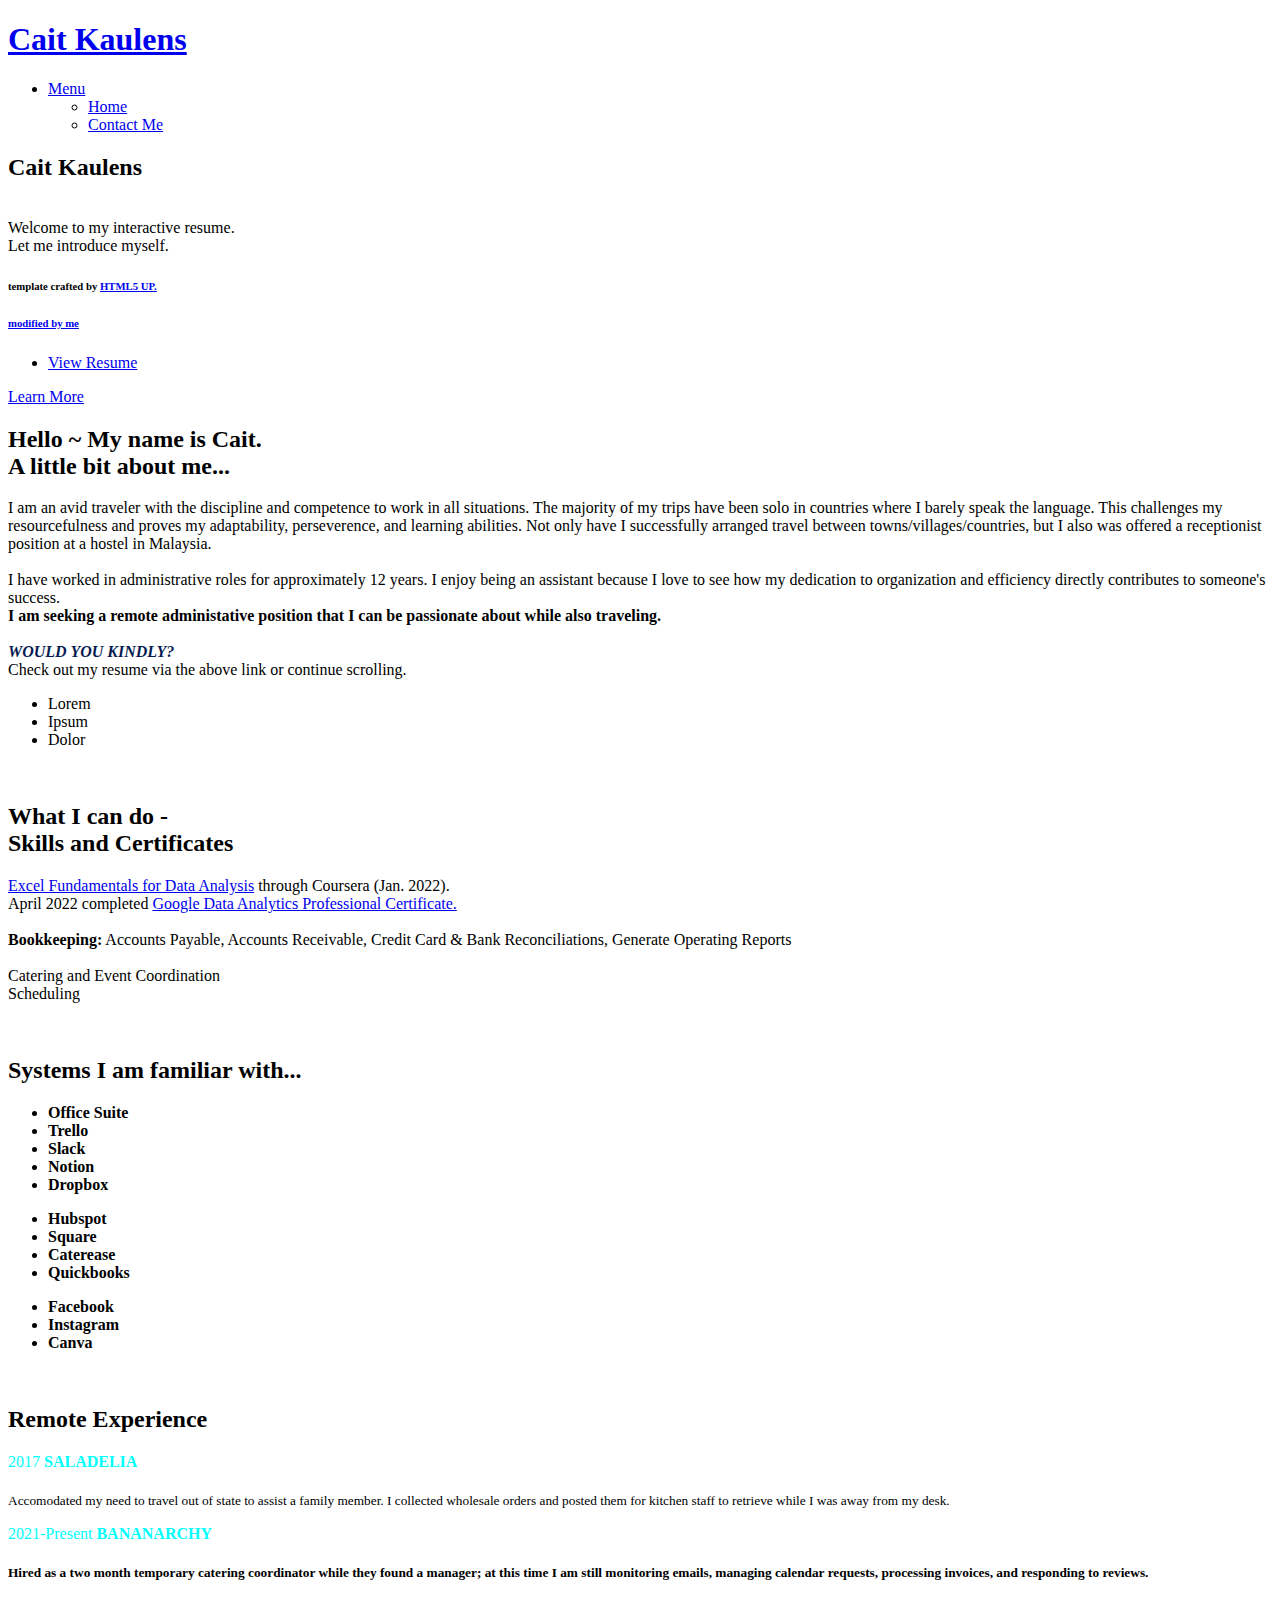
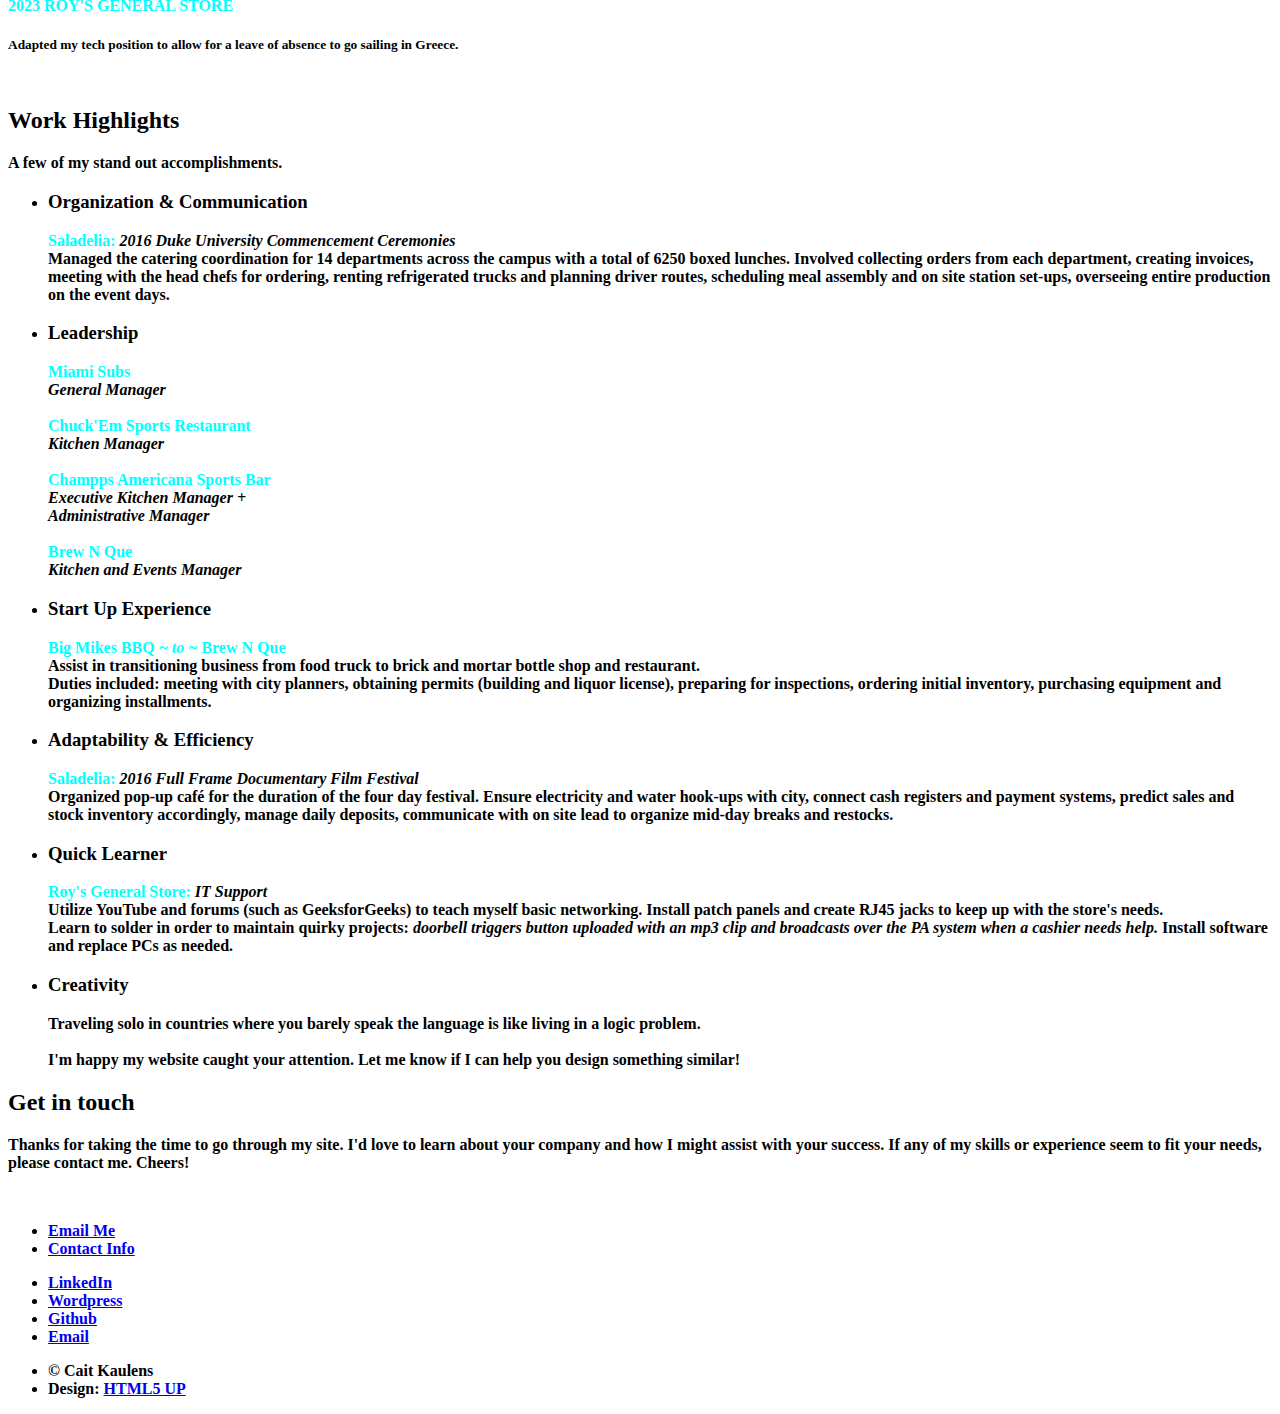
==== index.html @ a8e774ba "Update index.html" ====
<!DOCTYPE HTML>
<!--
	Spectral by HTML5 UP
	html5up.net | @ajlkn
	Free for personal and commercial use under the CCA 3.0 license (html5up.net/license)
-->
<html>
	<head>
		<title>Cait's Interactive Resume</title>
		<meta charset="utf-8" />
		<meta name="viewport" content="width=device-width, initial-scale=1, user-scalable=no" />
		<link rel="stylesheet" href="assets/css/main.css" />
		<noscript><link rel="stylesheet" href="assets/css/noscript.css" /></noscript>
	</head>
	<body class="landing is-preload">

		<!-- Page Wrapper -->
			<div id="page-wrapper">

				<!-- Header -->
					<header id="header" class="alt">
						<h1><a href="index.html">Cait Kaulens</a></h1>
						<nav id="nav">
							<ul>
								<li class="special">
									<a href="#menu" class="menuToggle"><span>Menu</span></a>
									<div id="menu">
										<ul>
											<li><a href="index.html">Home</a></li>
											<li><a href="generic2.html" target="_blank" >Contact Me</a></li>
										
										</ul>
									</div>
								</li>
							</ul>
						</nav>
					</header>

				<!-- Banner -->
					<section id="banner">
						<div class="inner">
							<h2>Cait Kaulens</h2>
							<p><br />Welcome to my interactive resume.
							<br />Let me introduce myself.<br />
							<h6> template crafted by <a href="http://html5up.net">HTML5 UP.</h6><h6>modified by me</h6></a></p>
							<ul class="actions special">
								<li><a href="https://www.canva.com/design/DAFAHnY5DC8/WUdf33LuT7nu6Z6gNSGfYg/view?utm_content=DAFAHnY5DC8&utm_campaign=designshare&utm_medium=link&utm_source=editor" target="_blank" class="button primary">View Resume</a></li>
							</ul>
						</div>
						<a href="#one" class="more scrolly">Learn More<br />
							 </a>

					</section>

				<!-- One -->
					<section id="one" class="wrapper style1 special">
						<div class="inner">
							<header class="major">
								<h2>Hello ~ My name is Cait. <br />
								A little bit about me...</h2>
								<p>I am an avid traveler with the discipline and competence to 
									work in all situations. The majority of my trips have been solo in countries
									where I barely speak the language. This challenges my resourcefulness and proves my
									adaptability, perseverence, and learning abilities. Not only have I successfully arranged travel between
									towns/villages/countries, but I also was offered a receptionist position at a hostel in Malaysia.<br>

									<br>I have worked in administrative roles for approximately 12 years. I enjoy being an 
								assistant because I love to see how my dedication to  organization and efficiency directly contributes
									to someone's success.<br>
									<strong>I am seeking a remote administative position that I can be passionate about while also traveling.</strong><br><br>
									<i><strong><span style="color:#051c52">WOULD YOU KINDLY?<span></i></strong>
										<br>Check out my resume via the above link or continue scrolling.</p>
							</header>
							<ul class="icons major">
								<li><span class="icon solid fa-plane major style1"><span class="label">Lorem</span></span></li>
								<li><span class="icon solid fa-desktop major style2"><span class="label">Ipsum</span></span></li>
								<li><span class="icon solid fa-map major style3"><span class="label">Dolor</span></span></li>
							</ul>
						</div>
					</section>

				<!-- Two -->
					<section id="two" class="wrapper alt style2">
						<section class="spotlight">
							<div class="image"><img src="images/pic01.jpg" alt="" /></div><div class="content">
								<h2>What I can do - <br />
								Skills and Certificates</h2>
								<p> <a href="https://coursera.org/share/a211a87eb3339d9d085d30f00d263a86" target="_blank" >Excel Fundamentals for Data Analysis</a> through Coursera (Jan. 2022).<br>
									April 2022 completed <a href="https://coursera.org/share/7f0c00f73ed88a619d03151f23458a3a" target="_blank">Google Data Analytics Professional Certificate.</a> <br><br>
							<b>Bookkeeping:</b> Accounts Payable, Accounts Receivable, Credit Card & Bank Reconciliations, Generate Operating Reports <br><br>
						Catering and Event Coordination<br>
					Scheduling</p>
							</div>
						</section>
						<section class="spotlight">
							<div class="image"><img src="images/pic02.jpg" alt="" /></div><div class="content">
								<h2>Systems I am familiar with...
								</h2>
								<p><div class="row">
									<div class="column">
									  <p><ul>
										<strong><li>Office Suite</li>
										<li>Trello</li>
										<li>Slack</li>
										<li>Notion</li>
										<li>Dropbox</li></strong>
										
									</ul></p>
									
									</div>
									<div class="row">
										<div class="column">
										  <p><ul>
											<strong><li>Hubspot</li>
											<li>Square</li>
											<li>Caterease</li>
											<li>Quickbooks</li></strong>
										</ul></p>
										</div>
										<div class="row">
										<div class="column">
										  <p><ul>
											<strong><li>Facebook</li>
											<li>Instagram</li>
											<li>Canva</li></strong>
										</ul></p>
										</div>
								  
						</section>
						<section class="spotlight">
							<div class="image"><img src="images/pic03.jpg" alt="" /></div><div class="content">
								<h2>Remote Experience
							</h2>
							<span style="color:aqua">2017<b> SALADELIA</b></span>
								<p><Sub>Accomodated my need to travel out of state to assist a family member.
									I collected wholesale orders and posted them for kitchen staff to retrieve while I was away from my desk.</Sub>
								</p>
								<span style="color:aqua" >2021-Present <b>BANANARCHY<br></span>
									<p><sub>Hired as a two month temporary  catering coordinator while they found a manager; at this time I am 
									still monitoring emails, managing calendar requests, processing invoices, and responding to reviews.</sub>
									</p>
									<span style="color:aqua" >2023 <b> ROY'S GENERAL STORE<br></span>
										<p><sub>Adapted my tech position to allow for a leave of absence to go sailing in Greece.
										</sub>
										</p>
									<br>
							</div>
						</section>
					</section>

				<!-- Three -->
					<section id="three" class="wrapper style3 special">
						<div class="inner">
							<header class="major">
								<h2>Work Highlights</h2>
								<p><b>A few of my stand out accomplishments.</b></p>
							</header>
							<ul class="features">
								<li class="icon fa-folder">
									<h3>Organization & Communication</h3>
									<p> <span style="color:aqua" >Saladelia:</span> <b><i>2016 Duke University Commencement Ceremonies </i></b> <br>
									Managed the catering coordination for 14 departments across the campus with a total of 6250 boxed lunches. Involved collecting orders from each department, creating invoices, meeting with the head chefs for ordering,
								 renting refrigerated trucks and planning driver routes, scheduling meal assembly and on site station set-ups, overseeing entire production on the event days.</p>
								</li>
								<li class="icon solid fa-handshake">
									<h3>Leadership</h3>
									<p><span style="color:aqua" >Miami Subs</span><br>
										<b><i> General Manager </i></b> 
										<br>
									<br>
										<span style="color:aqua" >Chuck'Em Sports Restaurant</span><br>
										<b><i> Kitchen Manager </i></b> 
										 <br>
										<br>
										<span style="color:aqua" >Champps Americana Sports Bar</span><br>
										<b><i> Executive Kitchen Manager + <br>Administrative Manager </i></b> <br>
										<br>  
										<span style="color:aqua" >Brew N Que</span><br>
										<b><i> Kitchen and Events Manager </i></b> 
										 <br>
								
									 </p>
								</li>
								<li class="icon solid fa-truck">
									<h3>Start Up Experience</h3>
									<p><span style="color:aqua" >Big Mikes BBQ <i><b>~ to ~</i></b> Brew N Que</span><br>
									Assist in transitioning business from food truck to brick and mortar bottle shop and restaurant. <br>
									 Duties included: 
								meeting with city planners, obtaining permits (building and liquor license), preparing for inspections,
								ordering initial inventory, purchasing equipment and organizing installments.</p>
								</li>
								<li class="icon solid fa-film">
									<h3>Adaptability & Efficiency</h3>
									<p><span style="color:aqua" >Saladelia:</span><b><i> 2016 Full Frame Documentary Film Festival </i></b><br>
									Organized pop-up caf&#233 for the duration of the four day festival. Ensure electricity and water hook-ups with city,
									connect cash registers and payment systems, predict sales and stock inventory accordingly,
								manage daily deposits, communicate with on site lead to organize mid-day breaks and restocks.</p>
								</li>
								<li class="icon fa-sticky-note">
									<h3>Quick Learner</h3>
									<p><span style="color:aqua" >Roy's General Store:</span><b><i> IT Support </i></b><br>
									Utilize YouTube and forums (such as GeeksforGeeks) to teach myself basic networking.
								Install patch panels and create RJ45 jacks to keep up with the store's needs.<br> Learn to solder in order to 
							maintain quirky projects: <i>doorbell triggers button uploaded with an mp3 clip and broadcasts over the PA system 
								when a cashier needs help.
							</i>Install software and replace PCs as needed. </p>
								</li>
								<li class="icon solid fa-paint-brush">
									<h3>Creativity</h3>
									<p>Traveling solo in countries where you barely speak the language is like living in a logic problem.<br><br>
										I'm happy my website caught your attention. Let me know if I can help you design something similar!</p>
								</li>
							</ul>
						</div>
					</section>

				<!-- CTA -->
					<section id="cta" class="wrapper style4">
						<div class="inner">
							<header>
								<h2>Get in touch</h2>
								<p>Thanks for taking the time to go through my site. I'd love to learn about your company and how I might assist with your success.
									If any of my skills or experience seem to fit your needs, please contact me. Cheers!
								</p>
							</header><br>

							
							<ul class="actions stacked">
								<li><a href="mailto: cait.kaulens@outlook.com" target="_blank" class="button fit primary">Email Me</a></li>
								<li><a href="generic2.html" target="_blank" class="button fit">Contact Info</a></li>
							</ul>
						</div>
					</section>

				<!-- Footer -->
					<footer id="footer">
						<ul class="icons">
							<li><a href="/MyInteractiveResume/https:linkedin.com/in/caitkaulens" target="_blank" class="icon brands fa-linkedin"><span class="label">LinkedIn</span></a></li>
							<li><a href="https:aforkandapassport.wordpress.com/" target="_blank" class="icon brands fa-wordpress"><span class="label">Wordpress</span></a></li>
							<li><a href="https:github.com/CaitCan" target="_blank" class="icon brands fa-github"><span class="label">Github</span></a></li>
							<li><a href="mailto: cait.kaulens@outlook.com" class="icon solid fa-envelope"><span class="label">Email</span></a></li>
						</ul>
						<ul class="copyright">
							<li>&copy; Cait Kaulens</li><li>Design: <a href="http://html5up.net">HTML5 UP</a></li>
						</ul>
					</footer>

			</div>

		<!-- Scripts -->
			<script src="assets/js/jquery.min.js"></script>
			<script src="assets/js/jquery.scrollex.min.js"></script>
			<script src="assets/js/jquery.scrolly.min.js"></script>
			<script src="assets/js/browser.min.js"></script>
			<script src="assets/js/breakpoints.min.js"></script>
			<script src="assets/js/util.js"></script>
			<script src="assets/js/main.js"></script>

	</body>
</html>
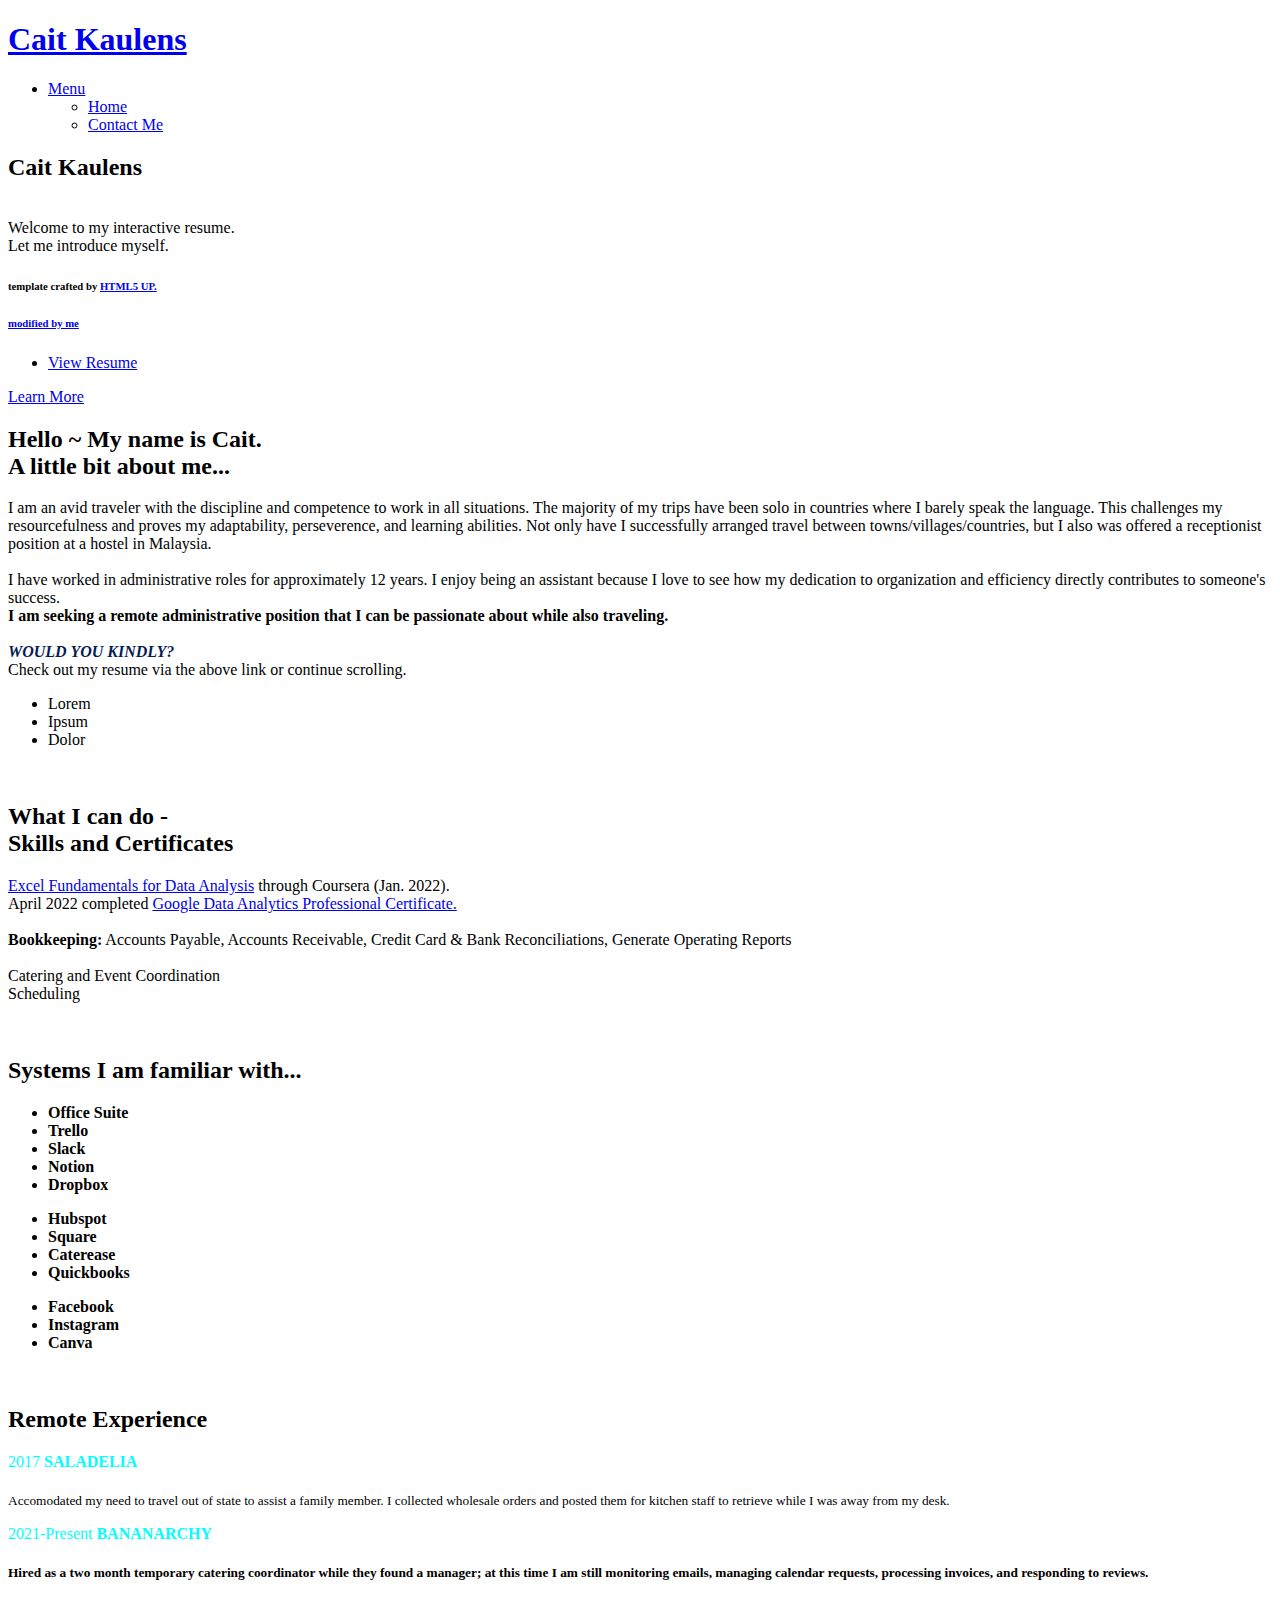
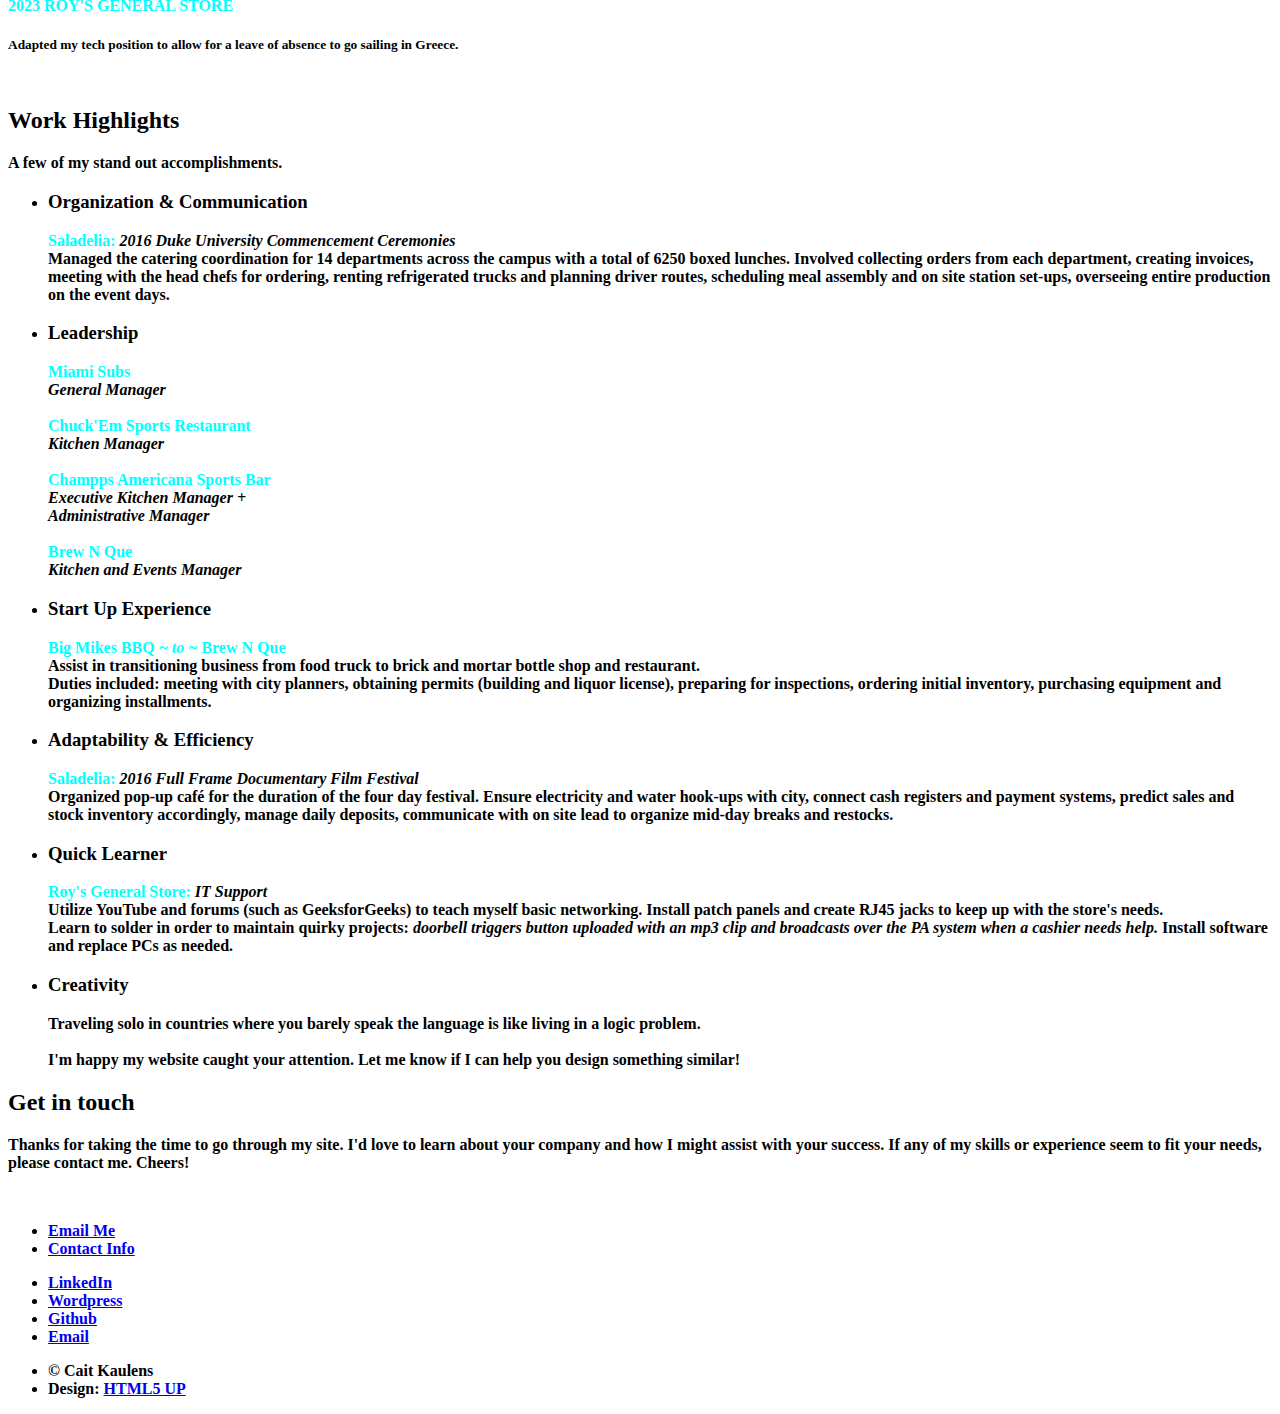
==== commit bf029a3e: "Update index.html" ====
--- a/index.html
+++ b/index.html
@@ -67,7 +67,7 @@
 									<br>I have worked in administrative roles for approximately 12 years. I enjoy being an 
 								assistant because I love to see how my dedication to  organization and efficiency directly contributes
 									to someone's success.<br>
-									<strong>I am seeking a remote administative position that I can be passionate about while also traveling.</strong><br><br>
+									<strong>I am seeking a remote administrative position that I can be passionate about while also traveling.</strong><br><br>
 									<i><strong><span style="color:#051c52">WOULD YOU KINDLY?<span></i></strong>
 										<br>Check out my resume via the above link or continue scrolling.</p>
 							</header>
@@ -115,7 +115,9 @@
 											<li>Square</li>
 											<li>Caterease</li>
 											<li>Quickbooks</li></strong>
+											  
 										</ul></p>
+											
 										</div>
 										<div class="row">
 										<div class="column">
@@ -235,9 +237,9 @@
 				<!-- Footer -->
 					<footer id="footer">
 						<ul class="icons">
-							<li><a href="/MyInteractiveResume/https:linkedin.com/in/caitkaulens" target="_blank" class="icon brands fa-linkedin"><span class="label">LinkedIn</span></a></li>
-							<li><a href="https:aforkandapassport.wordpress.com/" target="_blank" class="icon brands fa-wordpress"><span class="label">Wordpress</span></a></li>
-							<li><a href="https:github.com/CaitCan" target="_blank" class="icon brands fa-github"><span class="label">Github</span></a></li>
+							<li><a href="https://linkedin.com/in/caitkaulens" target="_blank" class="icon brands fa-linkedin"><span class="label">LinkedIn</span></a></li>
+							<li><a href="https://aforkandapassport.wordpress.com" target="_blank" class="icon brands fa-wordpress"><span class="label">Wordpress</span></a></li>
+							<li><a href="https://github.com/CaitCan" target="_blank" class="icon brands fa-github"><span class="label">Github</span></a></li>
 							<li><a href="mailto: cait.kaulens@outlook.com" class="icon solid fa-envelope"><span class="label">Email</span></a></li>
 						</ul>
 						<ul class="copyright">
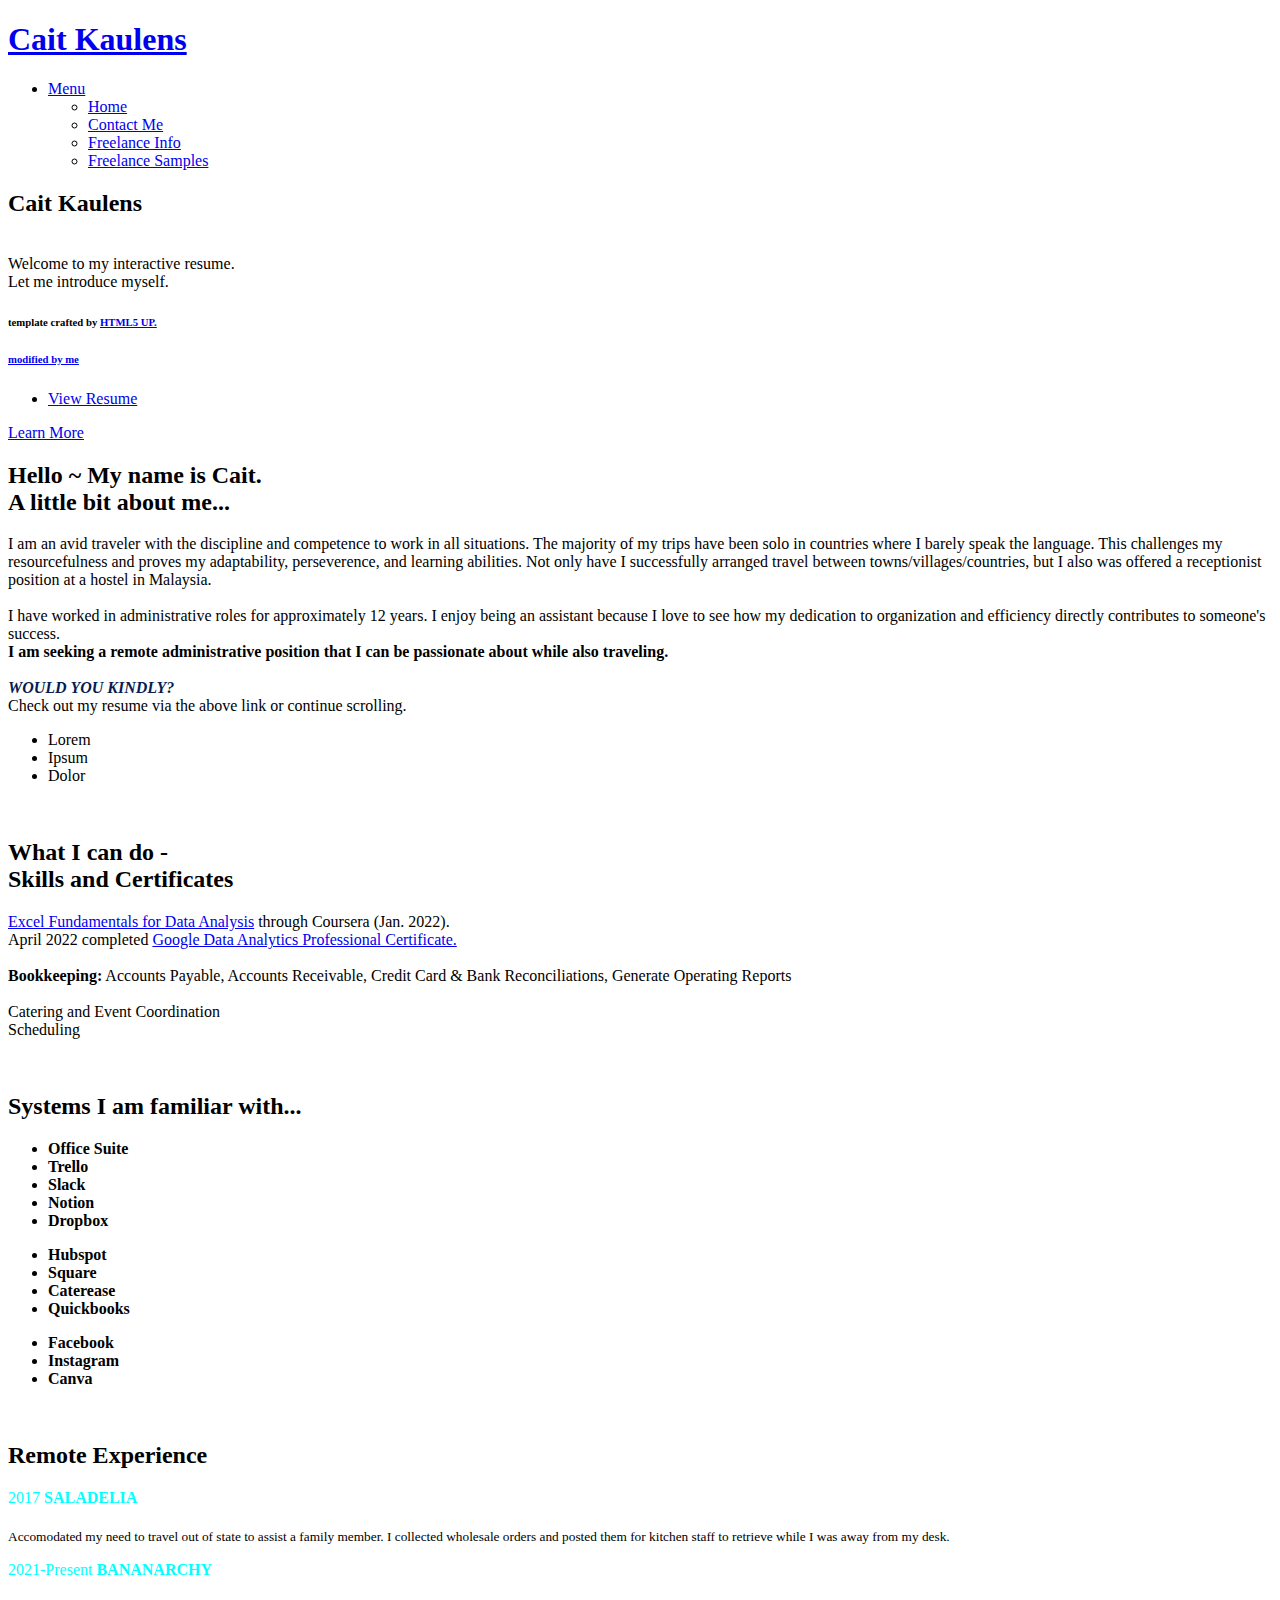
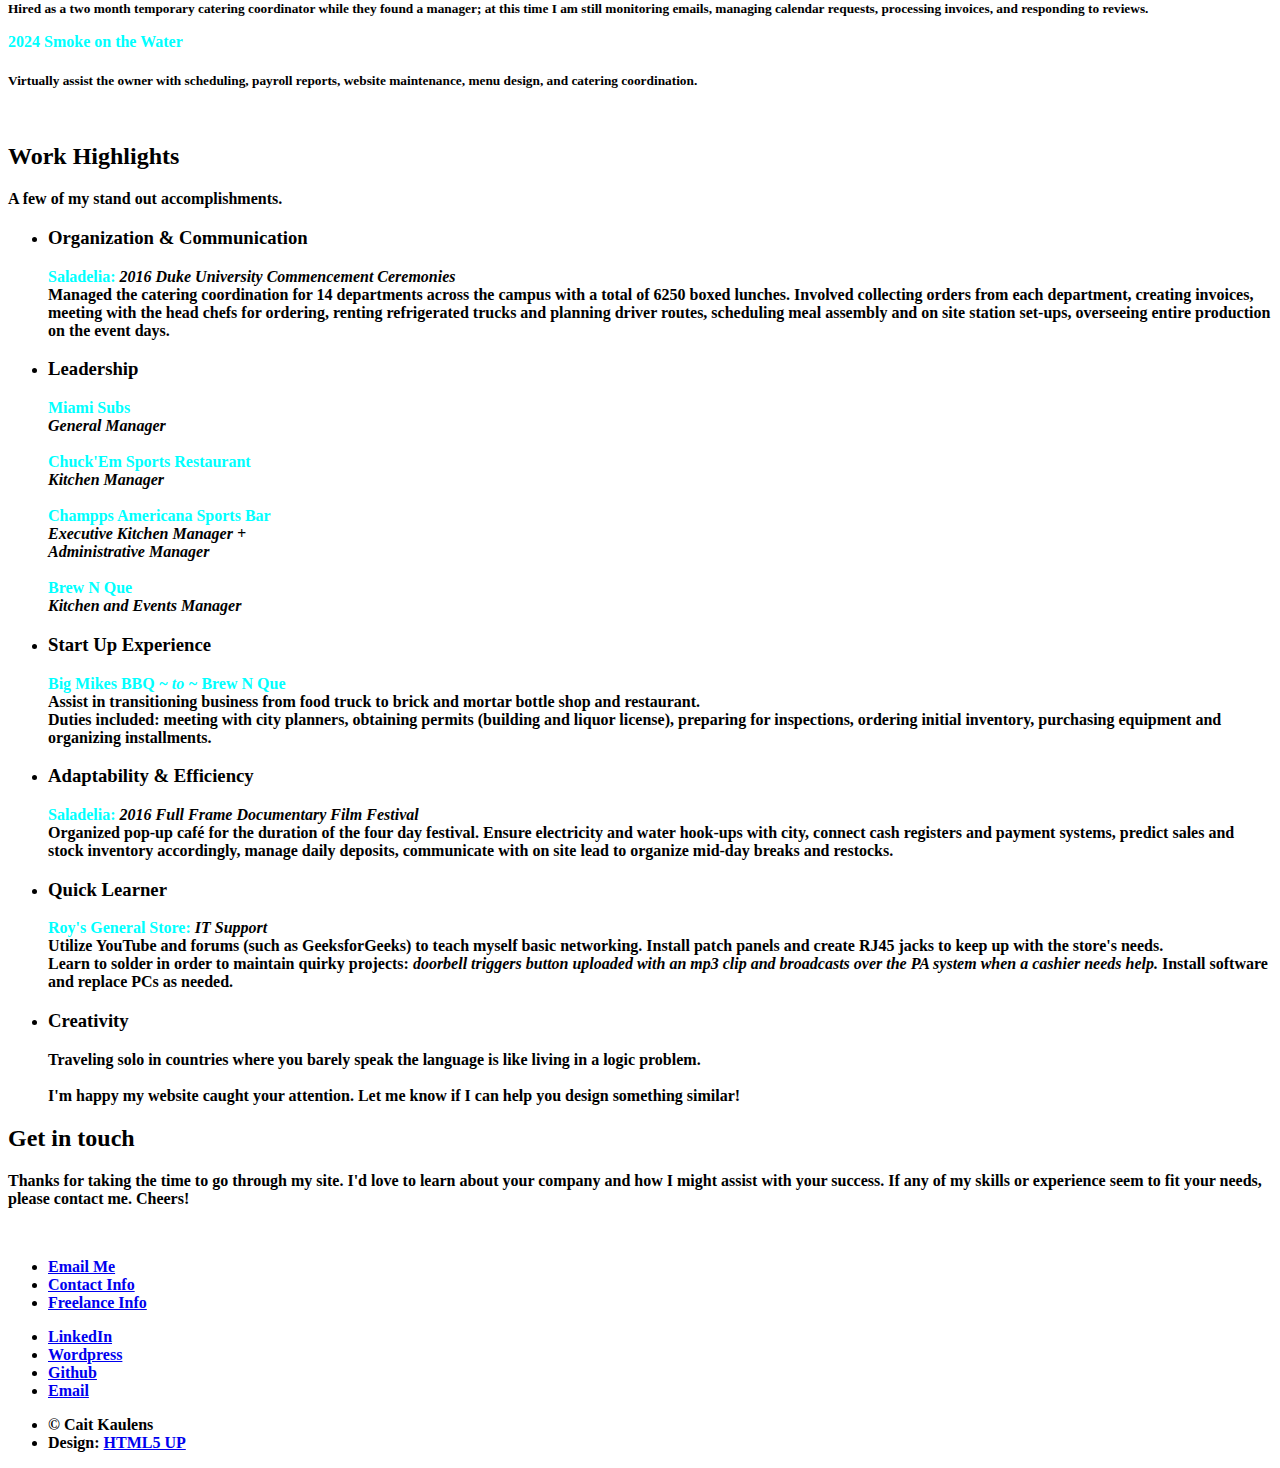
==== commit 5a072426: "Add files via upload" ====
--- a/index.html
+++ b/index.html
@@ -28,7 +28,8 @@
 										<ul>
 											<li><a href="index.html">Home</a></li>
 											<li><a href="generic2.html" target="_blank" >Contact Me</a></li>
-										
+										    <li><a href="freelance.html">Freelance Info</a></li>
+										    <li><a href="generic.html" target="_blank" >Freelance Samples</a></li>
 										</ul>
 									</div>
 								</li>
@@ -115,9 +116,7 @@
 											<li>Square</li>
 											<li>Caterease</li>
 											<li>Quickbooks</li></strong>
-											  
 										</ul></p>
-											
 										</div>
 										<div class="row">
 										<div class="column">
@@ -141,8 +140,9 @@
 									<p><sub>Hired as a two month temporary  catering coordinator while they found a manager; at this time I am 
 									still monitoring emails, managing calendar requests, processing invoices, and responding to reviews.</sub>
 									</p>
-									<span style="color:aqua" >2023 <b> ROY'S GENERAL STORE<br></span>
-										<p><sub>Adapted my tech position to allow for a leave of absence to go sailing in Greece.
+									<span style="color:aqua" >2024 <b> Smoke on the Water<br></span>
+										<p><sub>Virtually assist the owner with scheduling, payroll reports, website maintenance,
+											menu design, and catering coordination. 
 										</sub>
 										</p>
 									<br>
@@ -228,8 +228,9 @@
 
 							
 							<ul class="actions stacked">
-								<li><a href="mailto: cait.kaulens@outlook.com" target="_blank" class="button fit primary">Email Me</a></li>
+								<li><a href="mailto: cait.kaulens@outlook.com?subject=Resume%20Website%20Contact"target="_blank" class="button fit primary">Email Me</a></li>
 								<li><a href="generic2.html" target="_blank" class="button fit">Contact Info</a></li>
+								<li><a href="freelance.html" target="_blank" class="button fit">Freelance Info</a></li>
 							</ul>
 						</div>
 					</section>
@@ -237,9 +238,9 @@
 				<!-- Footer -->
 					<footer id="footer">
 						<ul class="icons">
-							<li><a href="https://linkedin.com/in/caitkaulens" target="_blank" class="icon brands fa-linkedin"><span class="label">LinkedIn</span></a></li>
-							<li><a href="https://aforkandapassport.wordpress.com" target="_blank" class="icon brands fa-wordpress"><span class="label">Wordpress</span></a></li>
-							<li><a href="https://github.com/CaitCan" target="_blank" class="icon brands fa-github"><span class="label">Github</span></a></li>
+							<li><a href="https:linkedin.com/in/caitkaulens" target="_blank" class="icon brands fa-linkedin"><span class="label">LinkedIn</span></a></li>
+							<li><a href="https:aforkandapassport.wordpress.com/" target="_blank" class="icon brands fa-wordpress"><span class="label">Wordpress</span></a></li>
+							<li><a href="https:github.com/CaitCan" target="_blank" class="icon brands fa-github"><span class="label">Github</span></a></li>
 							<li><a href="mailto: cait.kaulens@outlook.com" class="icon solid fa-envelope"><span class="label">Email</span></a></li>
 						</ul>
 						<ul class="copyright">
@@ -259,4 +260,4 @@
 			<script src="assets/js/main.js"></script>
 
 	</body>
-</html>
+</html>